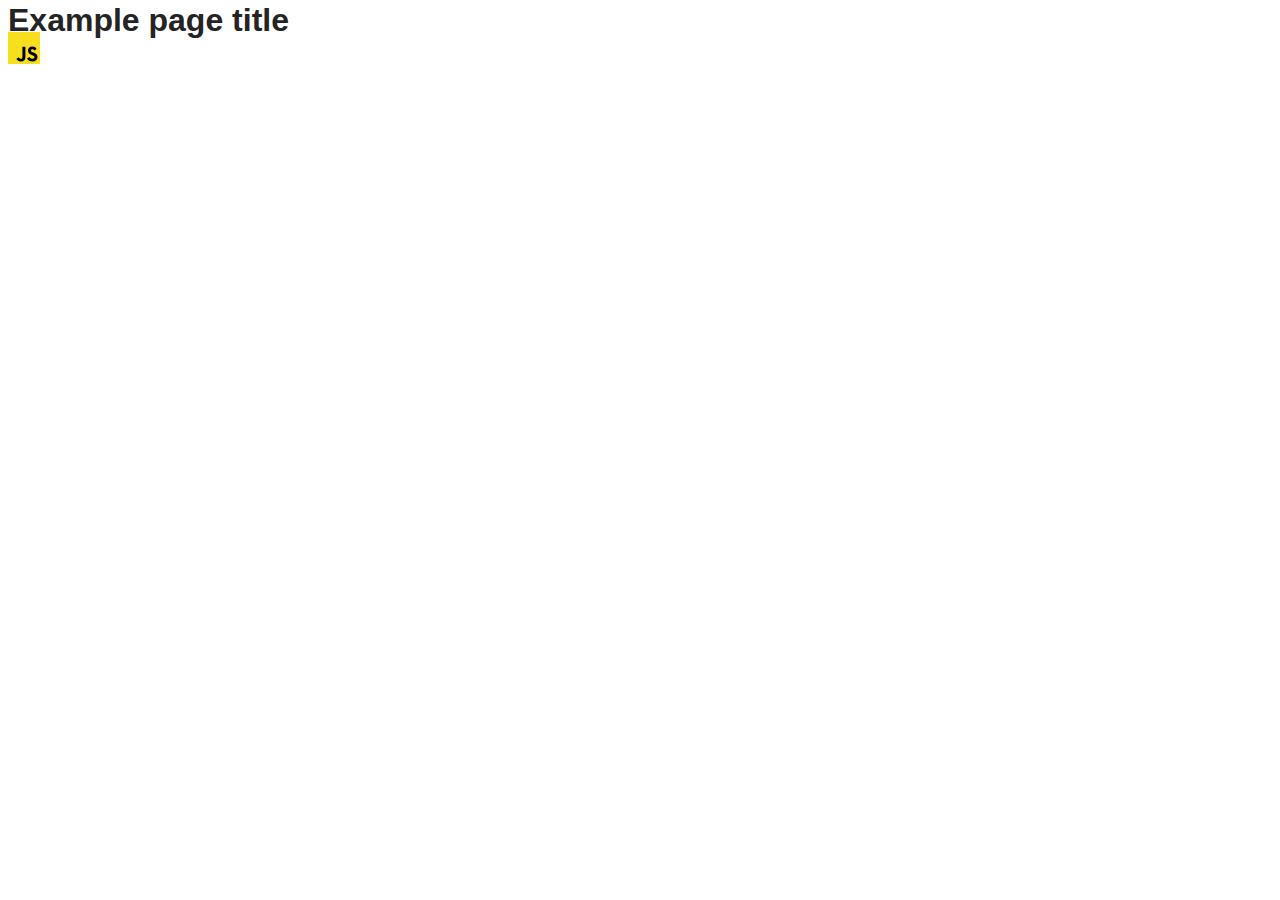
==== src/index.html @ 46e44c98 "Initial commit" ====
<!DOCTYPE html>
<html lang="en">
  <head>
    <meta charset="UTF-8" />
    <link rel="icon" type="image/svg+xml" href="/favicon.svg" />
    <meta name="viewport" content="width=device-width, initial-scale=1.0" />
    <title>Vanilla App Template</title>
    <link rel="stylesheet" href="./css/styles.css" />
  </head>
  <body>
    <load ="partials/header.html" />

    <section>
      <h1>Example page title</h1>
      <!-- Path to images as from index.html file -->
      <img src="./img/javascript.svg" alt="" />
    </section>

    <!-- Loads the specified .html file -->
    <load ="partials/vite-promo.html" />

    <script type="module" src="./main.js"></script>
  </body>
</html>
---- src/css/styles.css ----
/**
  |============================
  | include css partials with
  | default @import url()
  |============================
*/
@import url('./reset.css');
@import url('./vite-promo.css');
@import url('./header.css');

:root {
  font-family: Inter, Avenir, Helvetica, Arial, sans-serif;
  font-size: 16px;
  line-height: 24px;
  font-weight: 400;

  color: #242424;
  background-color: rgba(255, 255, 255, 0.87);

  font-synthesis: none;
  text-rendering: optimizeLegibility;
  -webkit-font-smoothing: antialiased;
  -moz-osx-font-smoothing: grayscale;
  -webkit-text-size-adjust: 100%;
}
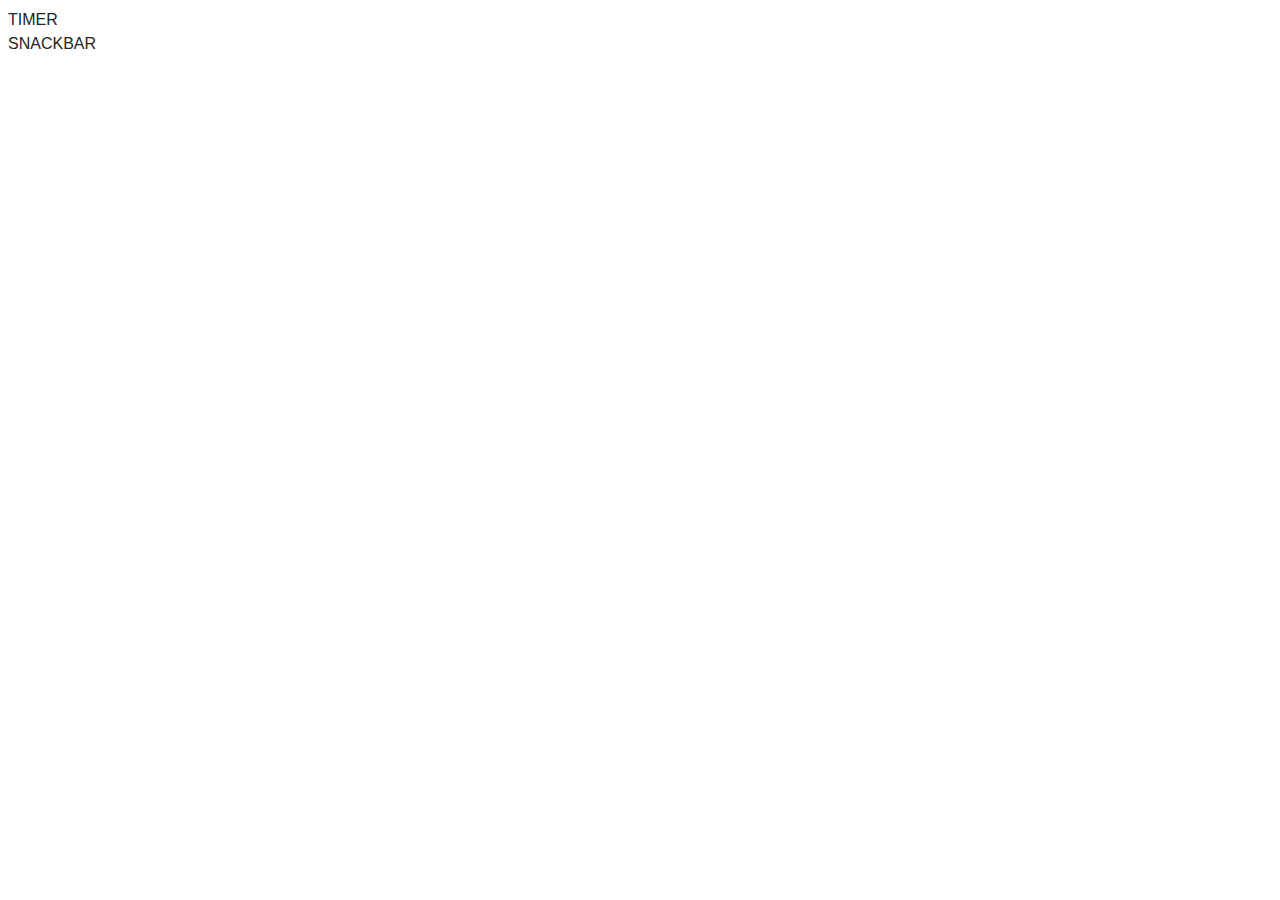
==== commit c7cdb830: "html 0" ====
--- a/src/index.html
+++ b/src/index.html
@@ -1,24 +1,23 @@
 <!DOCTYPE html>
 <html lang="en">
-  <head>
-    <meta charset="UTF-8" />
-    <link rel="icon" type="image/svg+xml" href="/favicon.svg" />
-    <meta name="viewport" content="width=device-width, initial-scale=1.0" />
-    <title>Vanilla App Template</title>
-    <link rel="stylesheet" href="./css/styles.css" />
-  </head>
-  <body>
-    <load ="partials/header.html" />
 
-    <section>
-      <h1>Example page title</h1>
-      <!-- Path to images as from index.html file -->
-      <img src="./img/javascript.svg" alt="" />
-    </section>
+<head>
+  <meta charset="UTF-8" />
+  <link rel="icon" type="image/svg+xml" href="/favicon.svg" />
+  <meta name="viewport" content="width=device-width, initial-scale=1.0" />
+  <title>goit-js-hw-10</title>
+  <link rel="preconnect" href="https://fonts.googleapis.com" />
+  <link rel="preconnect" href="https://fonts.gstatic.com" crossorigin />
+  <link href="https://fonts.googleapis.com/css2?family=Montserrat:ital,wght@0,100..900;1,100..900&display=swap"
+    rel="stylesheet" />
+  <link rel="stylesheet" href="./css/styles.css" />
+</head>
 
-    <!-- Loads the specified .html file -->
-    <load ="partials/vite-promo.html" />
+<body>
+  <ul>
+    <li><a href="./1-timer.html">TIMER</a></li>
+    <li><a href="./2-snackbar.html">SNACKBAR</a></li>
+  </ul>
+</body>
 
-    <script type="module" src="./main.js"></script>
-  </body>
-</html>
+</html>